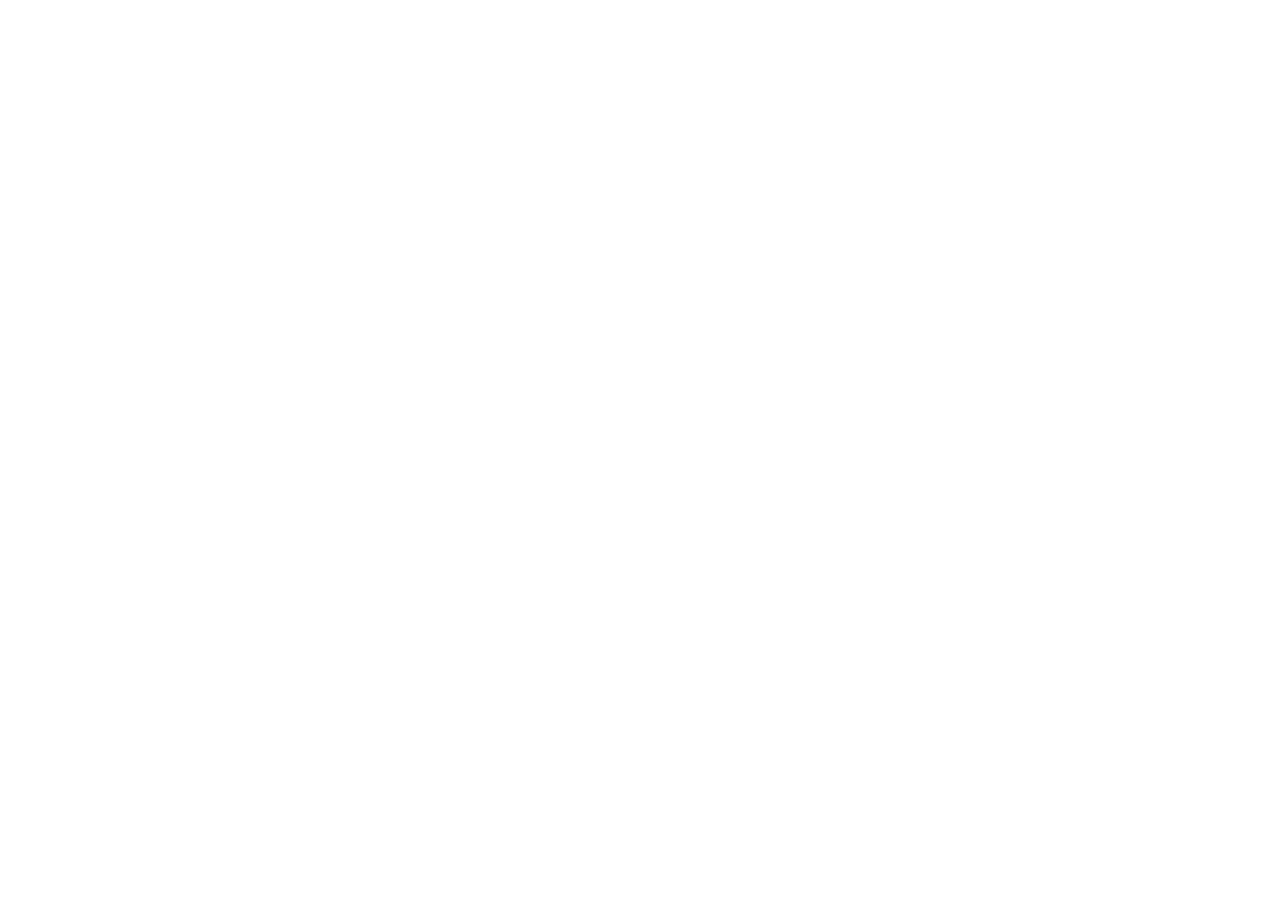
==== Index.html @ 92205b76 "Pertama" ====
<!DOCTYPE html>
<html lang="en">
<head>
    <meta charset="UTF-8">
    <meta name="viewport" content="width=device-width, initial-scale=1.0">
    <link rel="stylesheet" href="style.css">
    <title>Document</title>
</head>
<body>
    
</body>
</html>
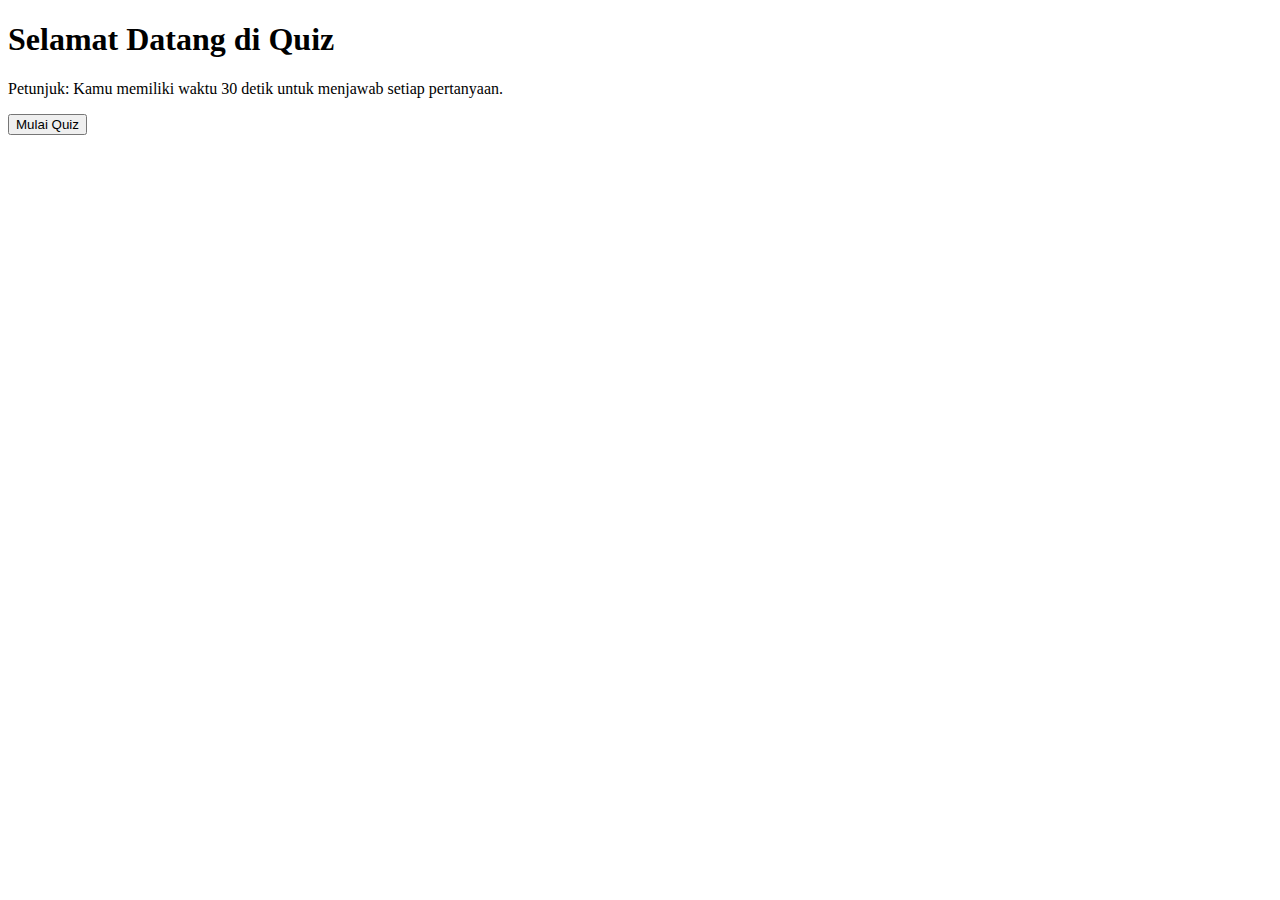
==== commit 90313c0b: "Update Index.html" ====
--- a/Index.html
+++ b/Index.html
@@ -2,11 +2,12 @@
 <html lang="en">
 <head>
     <meta charset="UTF-8">
-    <meta name="viewport" content="width=device-width, initial-scale=1.0">
+    <title>Quiz App</title>
     <link rel="stylesheet" href="style.css">
-    <title>Document</title>
 </head>
 <body>
-    
+    <h1>Selamat Datang di Quiz</h1>
+    <p>Petunjuk: Kamu memiliki waktu 30 detik untuk menjawab setiap pertanyaan.</p>
+    <button onclick="window.location.href='player-data.html'">Mulai Quiz</button>
 </body>
-</html>+</html>
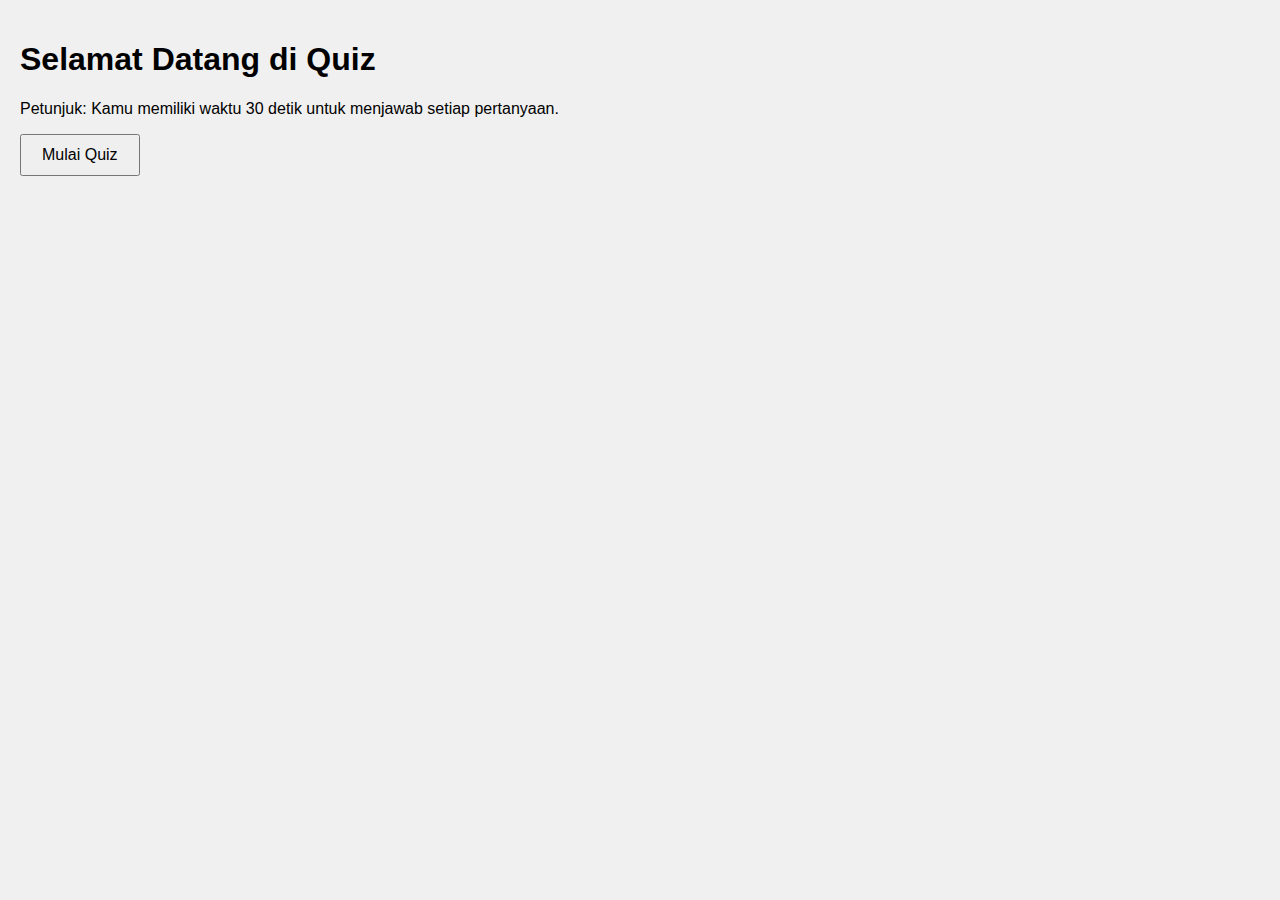
==== commit f04c59c1: "1" ====
--- a/Index.html
+++ b/Index.html
@@ -2,12 +2,49 @@
 <html lang="en">
 <head>
     <meta charset="UTF-8">
+    <meta name="viewport" content="width=device-width, initial-scale=1.0">
     <title>Quiz App</title>
     <link rel="stylesheet" href="style.css">
 </head>
 <body>
-    <h1>Selamat Datang di Quiz</h1>
-    <p>Petunjuk: Kamu memiliki waktu 30 detik untuk menjawab setiap pertanyaan.</p>
-    <button onclick="window.location.href='player-data.html'">Mulai Quiz</button>
+    <!-- Halaman Home -->
+    <div id="home-page">
+        <h1>Selamat Datang di Quiz</h1>
+        <p>Petunjuk: Kamu memiliki waktu 30 detik untuk menjawab setiap pertanyaan.</p>
+        <button onclick="showPage('data-page')">Mulai Quiz</button>
+    </div>
+
+    <!-- Halaman Data Pemain -->
+    <div id="data-page" style="display: none;">
+        <h2>Masukkan Data Pemain</h2>
+        <form id="playerForm" onsubmit="event.preventDefault(); startQuiz();">
+            <label for="name">Nama:</label>
+            <input type="text" id="name" required>
+            <label for="nim">NIM:</label>
+            <input type="text" id="nim" required>
+            <button type="submit">Mulai Quiz</button>
+        </form>
+    </div>
+
+    <!-- Halaman Quiz -->
+    <div id="quiz-page" style="display: none;">
+        <h2>Quiz</h2>
+        <p id="question-text">Question here...</p>
+        <div id="answer-options"></div>
+        <button id="next-button" onclick="nextQuestion()">Next</button>
+        <p id="status">Status: <span id="completed-count"></span> dari <span id="total-questions"></span></p>
+        <p id="timer">Waktu: <span id="time-left">30</span> detik</p>
+    </div>
+
+    <!-- Halaman Hasil -->
+    <div id="result-page" style="display: none;">
+        <h2>Hasil Quiz</h2>
+        <p>Nama: <span id="player-name"></span></p>
+        <p>NIM: <span id="player-nim"></span></p>
+        <p>Total Skor: <span id="total-score"></span></p>
+        <button onclick="resetQuiz()">Kembali ke Home</button>
+    </div>
+
+    <script src="script.js"></script>
 </body>
-</html>
+</html>--- a/style.css
+++ b/style.css
@@ -0,0 +1,27 @@
+/* Basic styling for the application */
+body {
+    font-family: Arial, sans-serif;
+    margin: 0;
+    padding: 20px;
+    background-color: #f0f0f0;
+}
+
+button {
+    padding: 10px 20px;
+    font-size: 16px;
+    cursor: pointer;
+}
+
+h2 {
+    margin-top: 0;
+}
+
+#quiz-container {
+    border: 1px solid #ddd;
+    padding: 20px;
+    background-color: white;
+}
+
+.hidden {
+    display: none;
+}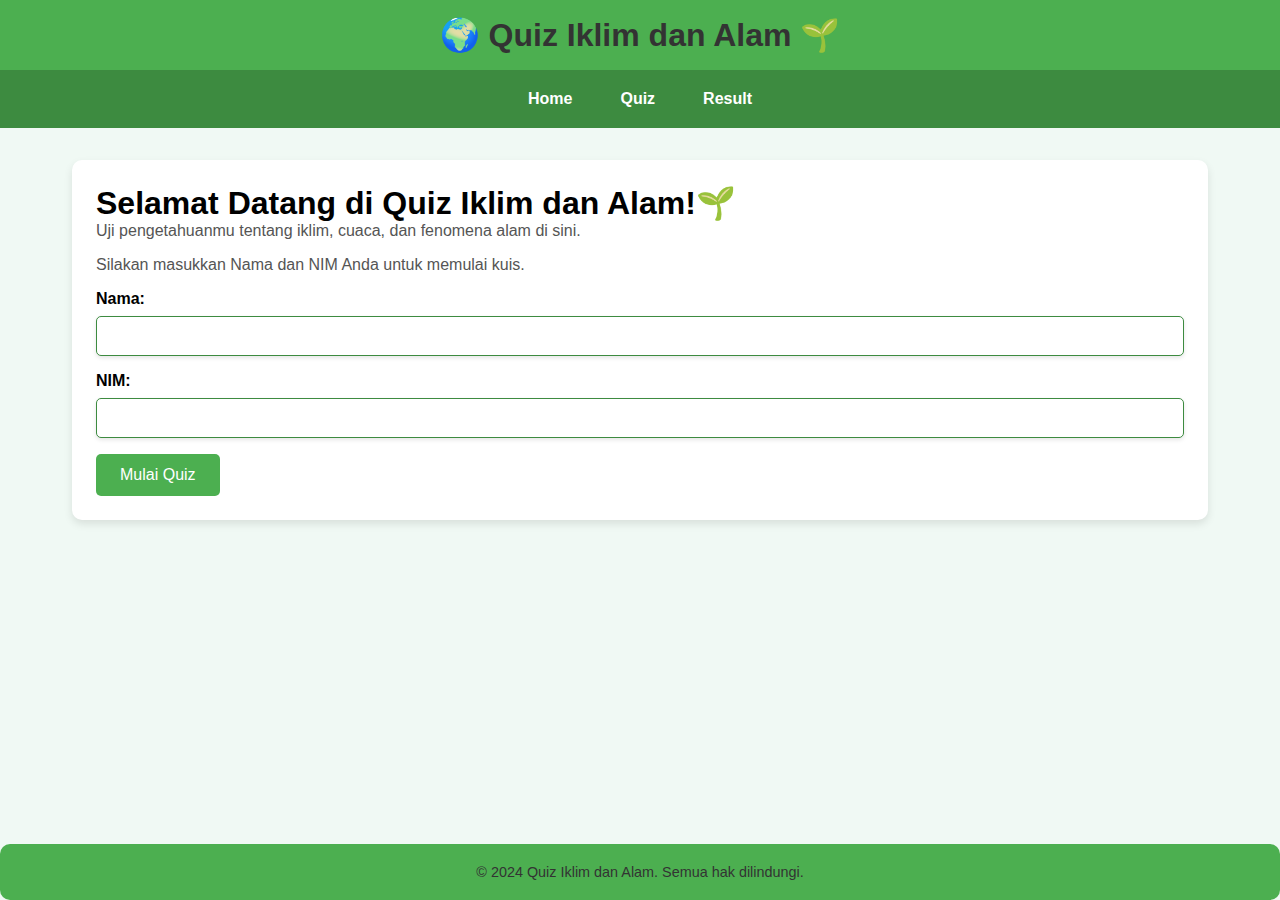
==== commit d0065bc0: "selesai" ====
--- a/Index.html
+++ b/Index.html
@@ -1,50 +1,73 @@
 <!DOCTYPE html>
-<html lang="en">
-<head>
+<html lang="id">
+<head> 
     <meta charset="UTF-8">
     <meta name="viewport" content="width=device-width, initial-scale=1.0">
-    <title>Quiz App</title>
-    <link rel="stylesheet" href="style.css">
+    <title>Quiz Iklim dan Alam</title>
+    <link rel="stylesheet" type="text/css" href="style.css">
 </head>
+
 <body>
-    <!-- Halaman Home -->
-    <div id="home-page">
-        <h1>Selamat Datang di Quiz</h1>
-        <p>Petunjuk: Kamu memiliki waktu 30 detik untuk menjawab setiap pertanyaan.</p>
-        <button onclick="showPage('data-page')">Mulai Quiz</button>
+    <!-- Header -->
+    <header class="header">
+        <h1>🌍 Quiz Iklim dan Alam 🌱</h1>
+    </header>
+
+    <!-- Navigation -->
+    <nav>
+        <ul>
+            <li><a href="#home">Home</a></li>
+            <li><a href="#quiz">Quiz</a></li>
+            <li><a href="#result">Result</a></li>
+        </ul>
+    </nav>  
+
+    <!-- Main Content Layout -->
+    <div class="main-container">
+        <!-- Main Content Section -->
+        <div class="main-content">
+            <!-- Home Section -->
+            <section id="home" class="home-section">
+                <h1>Selamat Datang di Quiz Iklim dan Alam!🌱</h1>
+                <p>Uji pengetahuanmu tentang iklim, cuaca, dan fenomena alam di sini.</p>
+
+                <p>Silakan masukkan Nama dan NIM Anda untuk memulai kuis.</p>
+                <form id="login-form">
+                    <label for="name"><b>Nama:</b></label>
+                    <input type="text" id="name" class="input-box" required>
+                    <label for="nim"><b>NIM:</b></label>
+                    <input type="text" id="nim" class="input-box" required>
+                    <button onclick="startQuiz()">Mulai Quiz</button>
+                </form>
+
+            </section>
+
+            <!-- Quiz Section -->
+            <section id="quiz" class="quiz-section">
+                <h2>Quiz Wawasan Alam 🌱</h2>
+                <div id="question-container">
+                    <p id="question-text">Pertanyaan akan muncul di sini...</p>
+                    <div id="answer-options"></div>
+                </div>
+                <button id="next-button" onclick="nextQuestion()">Lanjut</button>
+                <p id="timer">Waktu Tersisa: <span id="time-left">30</span> detik</p>
+                <p id="status">Pertanyaan <span id="current-question"></span> dari <span id="total-questions"></span></p>
+            </section>
+
+            <!-- Result Section -->
+            <section id="result" class="result-section">
+                <h2>Hasil Quiz 🌍</h2>
+                <p><b>Nama:</b> <span id="player-name"></span></p>
+                <p><b>Skor:</b> <span id="player-score"></span></p>
+                <button onclick="resetQuiz()">Coba Lagi</button>
+            </section>
+        </div>
     </div>
 
-    <!-- Halaman Data Pemain -->
-    <div id="data-page" style="display: none;">
-        <h2>Masukkan Data Pemain</h2>
-        <form id="playerForm" onsubmit="event.preventDefault(); startQuiz();">
-            <label for="name">Nama:</label>
-            <input type="text" id="name" required>
-            <label for="nim">NIM:</label>
-            <input type="text" id="nim" required>
-            <button type="submit">Mulai Quiz</button>
-        </form>
-    </div>
-
-    <!-- Halaman Quiz -->
-    <div id="quiz-page" style="display: none;">
-        <h2>Quiz</h2>
-        <p id="question-text">Question here...</p>
-        <div id="answer-options"></div>
-        <button id="next-button" onclick="nextQuestion()">Next</button>
-        <p id="status">Status: <span id="completed-count"></span> dari <span id="total-questions"></span></p>
-        <p id="timer">Waktu: <span id="time-left">30</span> detik</p>
-    </div>
-
-    <!-- Halaman Hasil -->
-    <div id="result-page" style="display: none;">
-        <h2>Hasil Quiz</h2>
-        <p>Nama: <span id="player-name"></span></p>
-        <p>NIM: <span id="player-nim"></span></p>
-        <p>Total Skor: <span id="total-score"></span></p>
-        <button onclick="resetQuiz()">Kembali ke Home</button>
-    </div>
-
+    <!-- Footer -->
+    <footer>
+        <p>&copy; 2024 Quiz Iklim dan Alam. Semua hak dilindungi.</p>
+    </footer>
     <script src="script.js"></script>
 </body>
-</html>+</html>
--- a/style.css
+++ b/style.css
@@ -1,27 +1,190 @@
-/* Basic styling for the application */
-body {
+/* Reset and Base Styling */
+* {
+    margin: 0;
+    padding: 0;
+    box-sizing: border-box;
     font-family: Arial, sans-serif;
-    margin: 0;
-    padding: 20px;
-    background-color: #f0f0f0;
+    color: #333;
 }
 
-button {
-    padding: 10px 20px;
-    font-size: 16px;
-    cursor: pointer;
+body {
+    background-color: #f0f9f4;
+    display: flex;
+    flex-direction: column;
+    min-height: 100vh;
+    align-items: center;
 }
 
-h2 {
-    margin-top: 0;
+.header {
+    background-color: #4CAF50;
+    color: #fff;
+    padding: 1rem;
+    width: 100%;
+    text-align: center;
+    box-shadow: 0 4px 6px rgba(0, 0, 0, 0.1);
 }
 
-#quiz-container {
-    border: 1px solid #ddd;
-    padding: 20px;
-    background-color: white;
+.header h1 {
+    font-size: 2rem;
+    font-weight: 800;
 }
 
-.hidden {
+nav {
+    background-color: #3d8b40;
+    width: 100%;
+    padding: 20px;
+    display: flex;
+    justify-content: center;
+}
+
+nav ul {
+    display: flex;
+    gap: 1rem;
+    list-style-type: none;
+}
+
+nav a {
+    color: #fff;
+    text-decoration: none;
+    font-weight: bold;
+    padding: 0.5rem 1rem;
+    transition: background-color 0.3s;
+}
+
+nav a:hover {
+    background-color: #4CAF50;
+    border-radius: 5px;
+}
+
+.main-container {
+    display: flex;
+    gap: 2rem;
+    padding: 2rem;
+    max-width: 1200px;
+    margin: 0 auto;
+    width: 100%;
+    flex-direction: column;
+}
+
+.main-content {
+    flex: 2;
+}
+
+section {
+    background-color: #fff;
+    border-radius: 10px;
+    box-shadow: 0 4px 8px rgba(0, 0, 0, 0.1);
+    padding: 1.5rem;
+    margin-bottom: 2rem;
+}
+
+.input-box {
+    width: 100%;
+    padding:10px;
+    margin: 0.5rem 0 1rem 0;
+    border: 1px solid #3d8b40;
+    border-radius: 5px;
+    font-size: 1rem;
+    box-shadow: 0 2px 4px rgba(0, 0, 0, 0.1);
+    outline: none;
+    transition: border-color 0.3s;
+}
+
+.input-box:focus {
+    border-color: #4CAF50;
+}
+.home-section h1{
+    font-size: 800 ;
+    color: #000000;
+}
+
+.home-section b, .quiz-section h2, .result-section h2 {
+    font-size: 500;
+    color: #000000;
+}
+
+.home-section p {
+    font-size: 1rem;
+    color: #555;
+    margin-bottom: 1rem;
+}
+
+.home-section button, #next-button, .result-section button {
+    background-color: #4CAF50;
+    color: #fff;
+    font-size: 1rem;
+    padding: 0.75rem 1.5rem;
+    border: none;
+    border-radius: 5px;
+    cursor: pointer;
+    transition: background-color 0.3s;
+}
+
+.home-section button:hover, #next-button:hover, .result-section button:hover {
+    background-color: #3d8b40;
+}
+
+.quiz-section {
     display: none;
-}+}
+
+.quiz-section #question-container, .quiz-section #answer-options {
+    margin-top: 1rem;
+}
+
+#question-text {
+    font-size: 1.2rem;
+    margin-bottom: 1rem;
+    color: #333;
+}
+
+#answer-options {
+    display: flex;
+    flex-direction: column;
+    gap: 0.5rem;
+}
+
+#answer-options label {
+    display: flex;
+    align-items: center;
+}
+
+#next-button {
+    margin-top: 1rem;
+}
+
+#timer, #status {
+    margin-top: 1rem;
+    font-weight: bold;
+    color: #3d8b40;
+}
+
+.result-section {
+    display: none;
+}
+
+.result-section p {
+    font-size: 1.2rem;
+    margin: 0.5rem 0;
+}
+
+footer {
+    text-align: center;
+    padding: 20px;
+    background-color: #4CAF50;
+    color: #FFF1E4;
+    width: 100%;
+    border-radius: 10px;
+    margin-top: auto;
+}
+
+footer p {
+    font-size: 0.9rem;
+}
+
+@media (max-width: 768px) {
+    nav ul {
+        flex-direction: column;
+        gap: 0.5rem;
+    }
+}
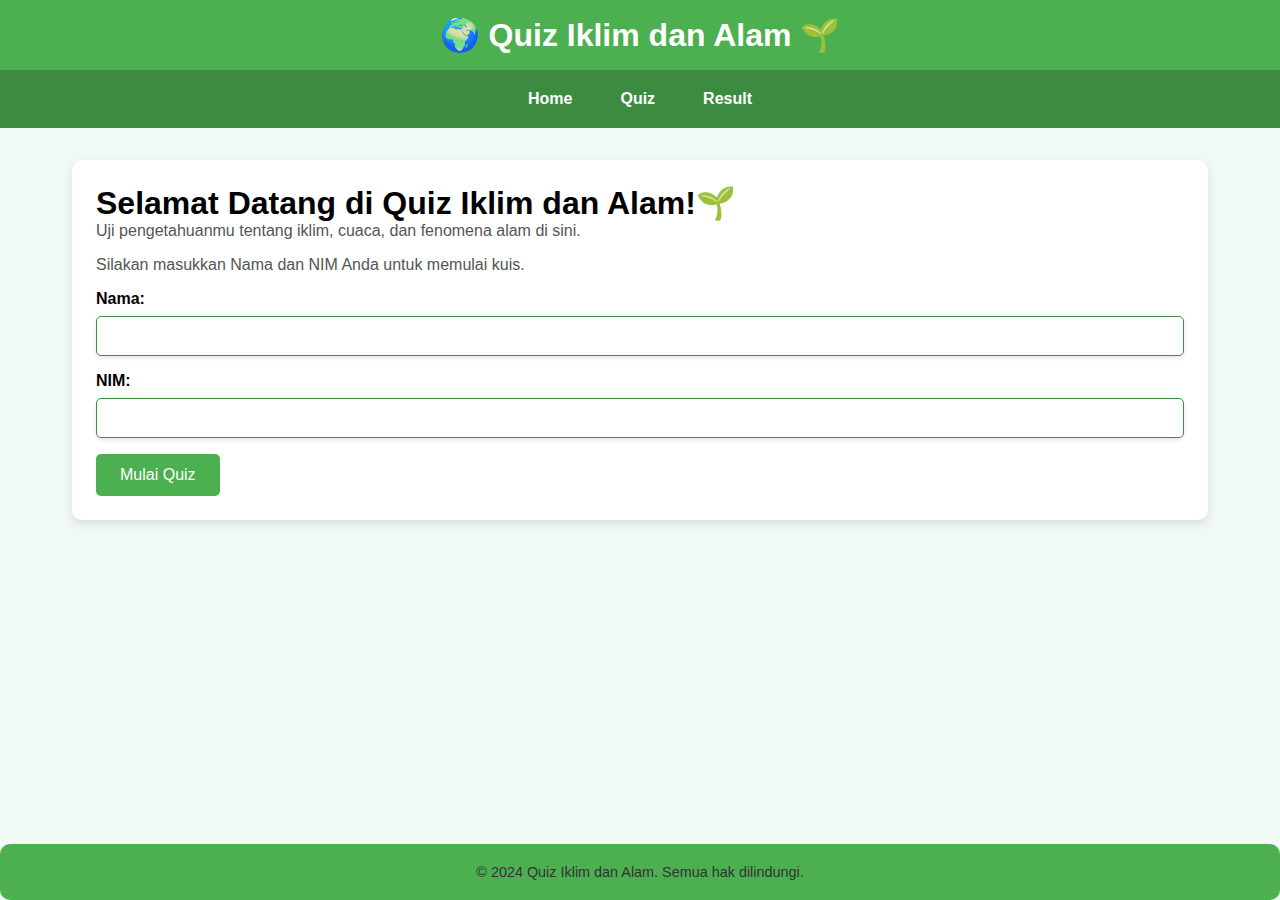
==== commit 07aa0418: "Tugas Kelompok" ====
--- a/Index.html
+++ b/Index.html
@@ -1,3 +1,6 @@
+ <!-- Nama: M. Bintang Akbar Alim, Pradhita Pameswari -->
+ <!-- NIM: 105222037, 105222044 -->
+
 <!DOCTYPE html>
 <html lang="id">
 <head> 
@@ -8,12 +11,10 @@
 </head>
 
 <body>
-    <!-- Header -->
     <header class="header">
         <h1>🌍 Quiz Iklim dan Alam 🌱</h1>
     </header>
 
-    <!-- Navigation -->
     <nav>
         <ul>
             <li><a href="#home">Home</a></li>
@@ -22,11 +23,8 @@
         </ul>
     </nav>  
 
-    <!-- Main Content Layout -->
     <div class="main-container">
-        <!-- Main Content Section -->
         <div class="main-content">
-            <!-- Home Section -->
             <section id="home" class="home-section">
                 <h1>Selamat Datang di Quiz Iklim dan Alam!🌱</h1>
                 <p>Uji pengetahuanmu tentang iklim, cuaca, dan fenomena alam di sini.</p>
@@ -42,7 +40,6 @@
 
             </section>
 
-            <!-- Quiz Section -->
             <section id="quiz" class="quiz-section">
                 <h2>Quiz Wawasan Alam 🌱</h2>
                 <div id="question-container">
@@ -54,7 +51,6 @@
                 <p id="status">Pertanyaan <span id="current-question"></span> dari <span id="total-questions"></span></p>
             </section>
 
-            <!-- Result Section -->
             <section id="result" class="result-section">
                 <h2>Hasil Quiz 🌍</h2>
                 <p><b>Nama:</b> <span id="player-name"></span></p>
@@ -64,7 +60,6 @@
         </div>
     </div>
 
-    <!-- Footer -->
     <footer>
         <p>&copy; 2024 Quiz Iklim dan Alam. Semua hak dilindungi.</p>
     </footer>
--- a/style.css
+++ b/style.css
@@ -1,4 +1,3 @@
-/* Reset and Base Styling */
 * {
     margin: 0;
     padding: 0;
@@ -27,6 +26,7 @@
 .header h1 {
     font-size: 2rem;
     font-weight: 800;
+    color: #ffffff;
 }
 
 nav {
